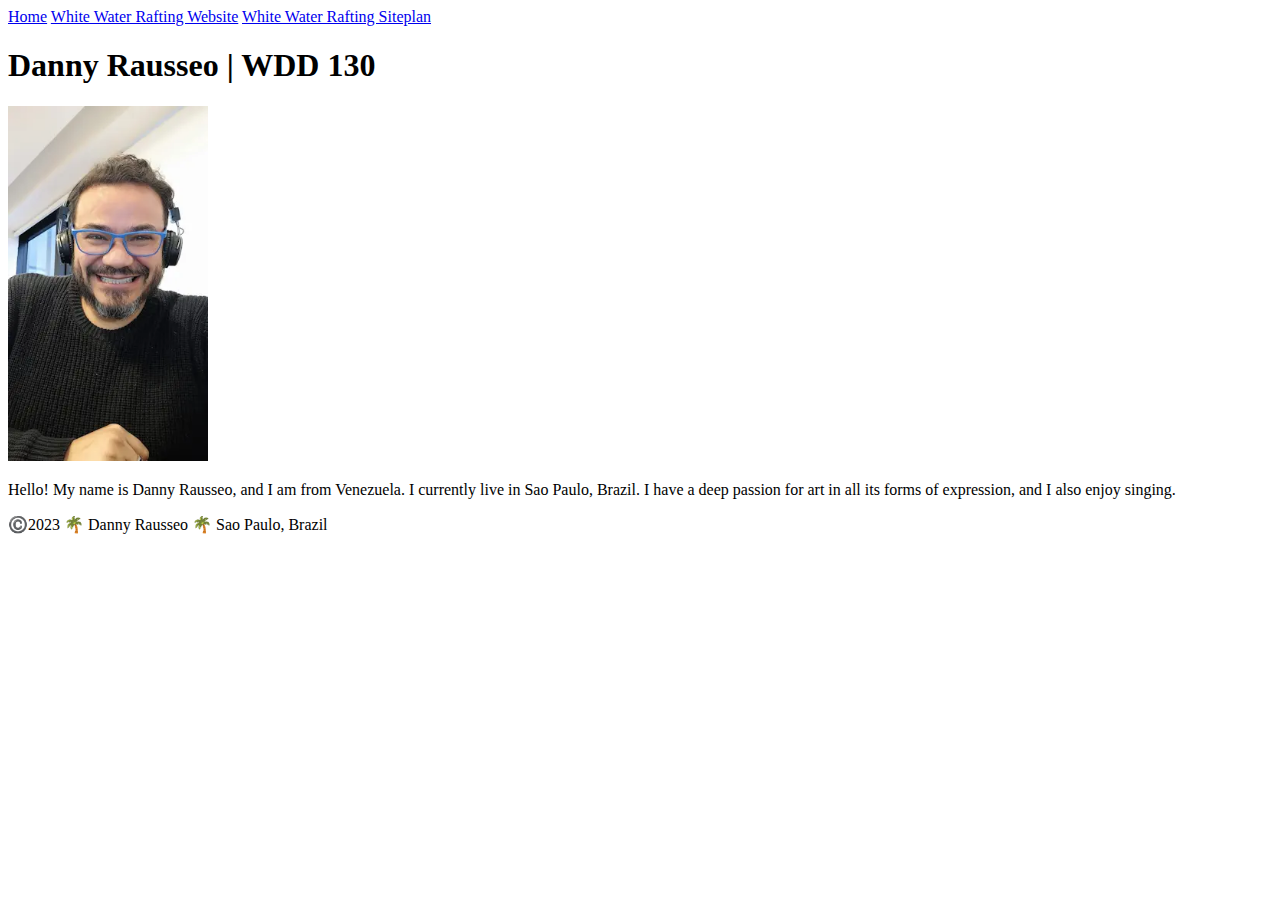
==== index.html @ e6ece9c2 "Initial commit" ====
<!DOCTYPE html>
<html lang="en-US">
<head>
    <meta charset="utf-8">
    <meta name="viewport" content="width=device-width, initial-scale=1.0">
    <title>Danny Rausseo | WDD 130</title>
</head>
<body>
    <header>
        <nav>
            <a href="#">Home</a>
            <a href="wwr/">White Water Rafting Website</a>
            <a href="wwr/site-plan-rafting.html">White Water Rafting Siteplan</a>
        </nav>
    </header>
    <main>
        <h1>Danny Rausseo | WDD 130</h1>
        <img src="images/profile.webp
        " alt="Hello, my name is Danny Rausseo" width="200">
        <p>Hello! My name is Danny Rausseo, and I am from Venezuela. I currently live in Sao Paulo, Brazil.
             I have a deep passion for art in all its forms of expression, and I also enjoy singing.</p>
    </main>
    <footer>
        <p>©️2023 🌴 Danny Rausseo 🌴 Sao Paulo, Brazil</p>
    </footer>
</body>
</html>
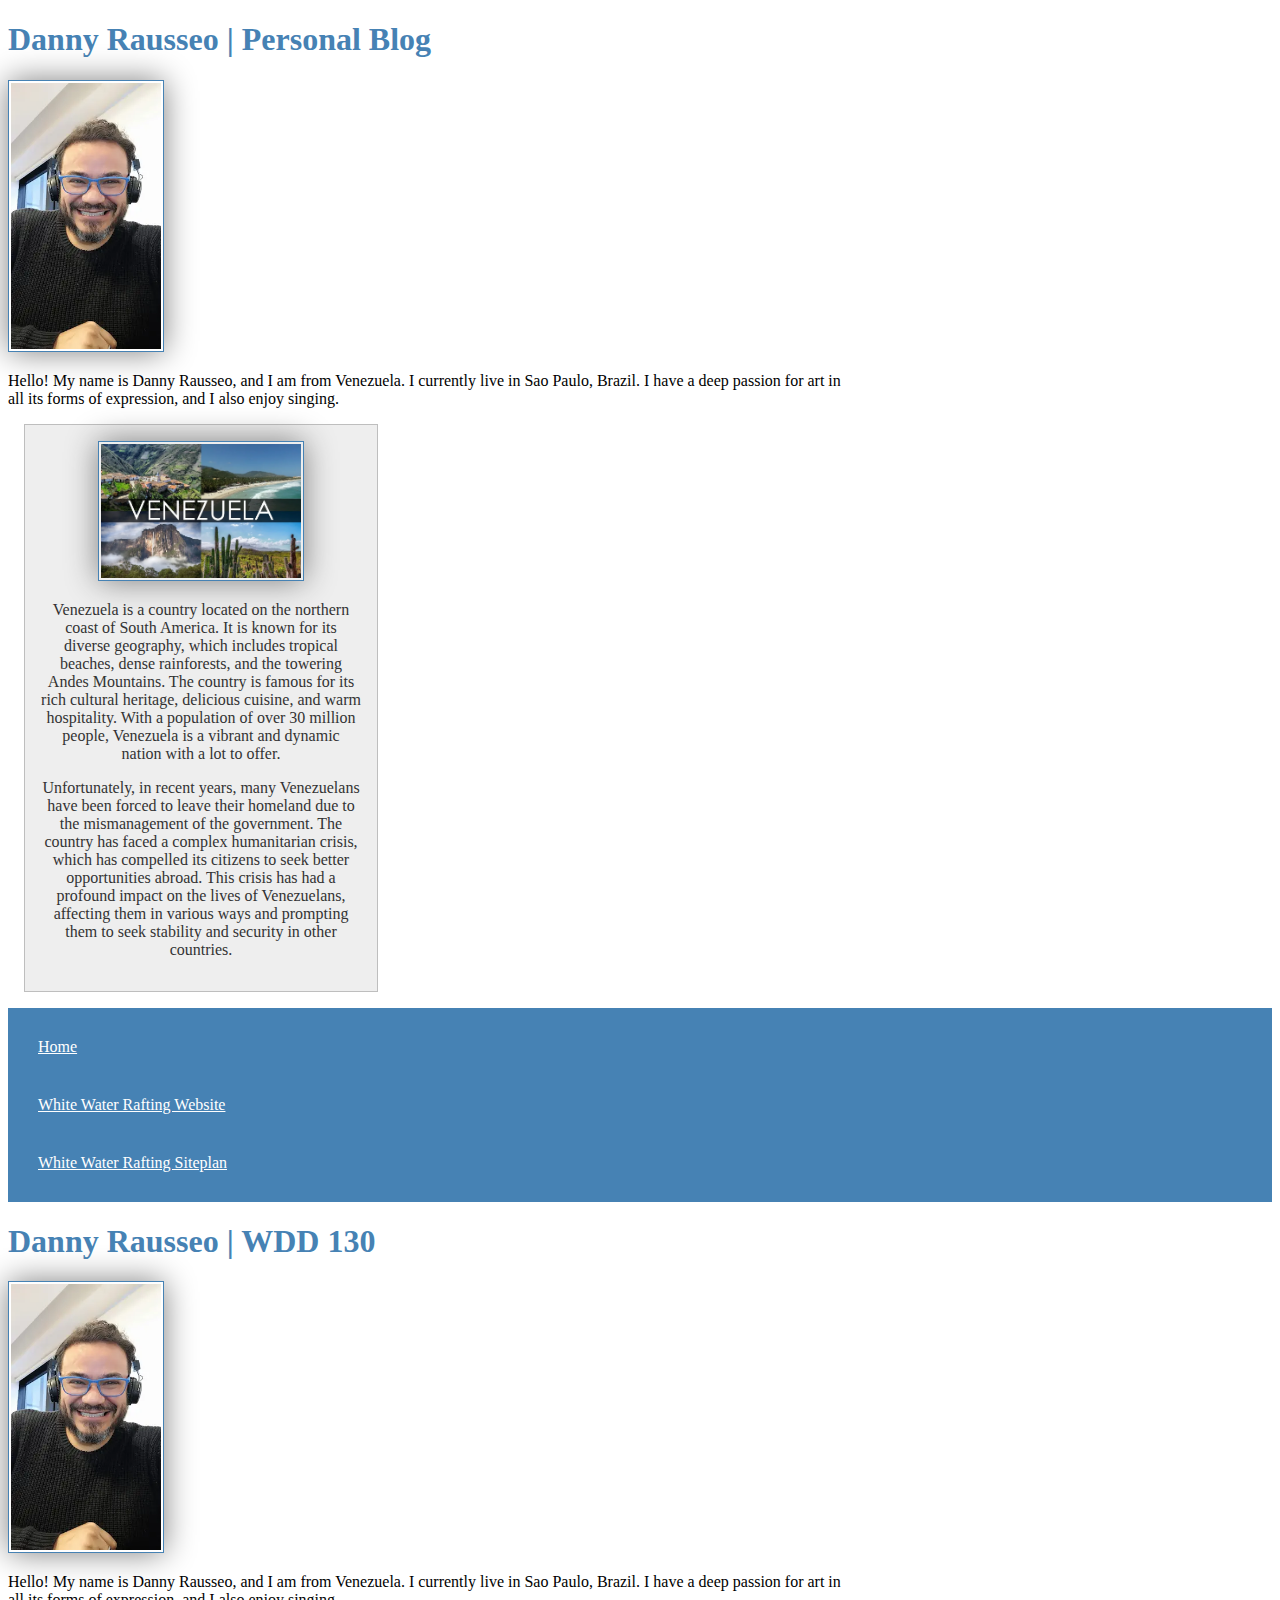
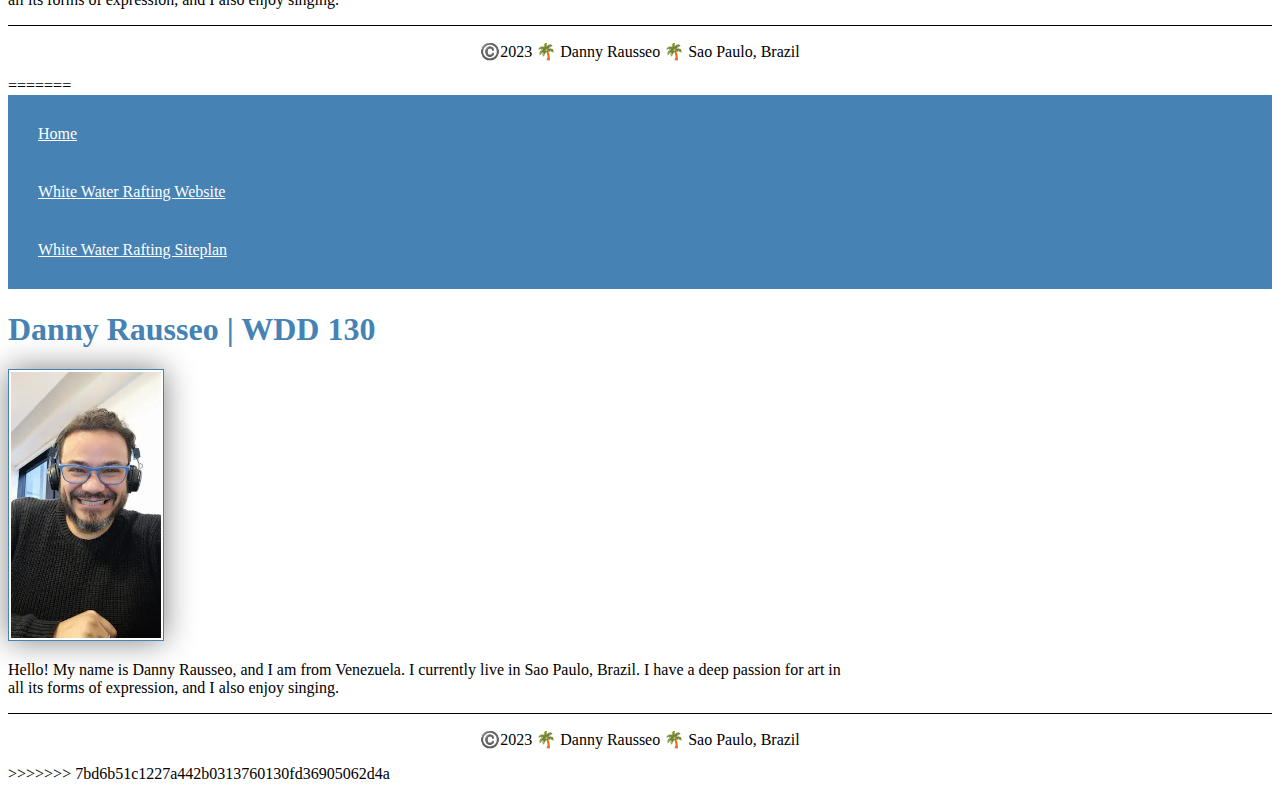
==== commit 82a45165: "Agregado contenido actualizado" ====
--- a/index.html
+++ b/index.html
@@ -1,10 +1,30 @@
 <!DOCTYPE html>
 <html lang="en-US">
 <head>
+    <link rel="stylesheet" href="styles/styles.css">
     <meta charset="utf-8">
     <meta name="viewport" content="width=device-width, initial-scale=1.0">
-    <title>Danny Rausseo | WDD 130</title>
+    <meta name="description" content="Welcome to my personal blog, where I share my deepest thoughts and experiences. I hope you find inspiration in my stories and reflections.">
+    <meta name="author" content="Danny Rausseo">
+    <title>Danny Rausseo | Personal Blog</title>
 </head>
+<body>
+    <main>
+        <h1>Danny Rausseo | Personal Blog</h1>
+        <img src="images/profile.webp" alt="Hello, my name is Danny Rausseo" width="200">
+        <p>Hello! My name is Danny Rausseo, and I am from Venezuela. I currently live in Sao Paulo, Brazil. I have a deep passion for art in all its forms of expression, and I also enjoy singing.</p>
+    </main>
+
+    <aside>
+        <img src="images/venezuela.jpg" alt="Venezuela landscape">
+        <p>Venezuela is a country located on the northern coast of South America. It is known for its diverse geography, which includes tropical beaches, dense rainforests, and the towering Andes Mountains. The country is famous for its rich cultural heritage, delicious cuisine, and warm hospitality. With a population of over 30 million people, Venezuela is a vibrant and dynamic nation with a lot to offer.</p>
+        <p>Unfortunately, in recent years, many Venezuelans have been forced to leave their homeland due to the mismanagement of the government. The country has faced a complex humanitarian crisis, which has compelled its citizens to seek better opportunities abroad. This crisis has had a profound impact on the lives of Venezuelans, affecting them in various ways and prompting them to seek stability and security in other countries.</p>
+    </aside>
+</body>
+</html>
+
+
+
 <body>
     <header>
         <nav>
@@ -25,3 +45,31 @@
     </footer>
 </body>
 </html>
+=======
+<!DOCTYPE html>
+<html lang="en-US">
+<head>
+    <meta charset="utf-8">
+    <meta name="viewport" content="width=device-width, initial-scale=1.0">
+    <title>Danny Rausseo | WDD 130</title>
+</head>
+<body>
+    <header>
+        <nav>
+            <a href="#">Home</a>
+            <a href="wwr/">White Water Rafting Website</a>
+            <a href="wwr/site-plan-rafting.html">White Water Rafting Siteplan</a>
+        </nav>
+    </header>
+    <main>
+        <h1>Danny Rausseo | WDD 130</h1>
+        <img src="profile.webp" alt="Hello, my name is Danny Rausseo" width="200">
+        <p>Hello! My name is Danny Rausseo, and I am from Venezuela. I currently live in Sao Paulo, Brazil.
+             I have a deep passion for art in all its forms of expression, and I also enjoy singing.</p>
+    </main>
+    <footer>
+        <p>©️2023 🌴 Danny Rausseo 🌴 Sao Paulo, Brazil</p>
+    </footer>
+</body>
+</html>
+>>>>>>> 7bd6b51c1227a442b0313760130fd36905062d4a
--- a/styles/styles.css
+++ b/styles/styles.css
@@ -0,0 +1,65 @@
+nav {
+  background-color: steelblue;
+  padding: 10px;
+}
+
+nav a {
+  color: white;
+  display: block;
+  padding: 20px;
+}
+
+h1 {
+  color: steelblue;
+}
+
+img {
+  width: 150px;
+  height: auto;
+  border: 1px solid steelblue;
+  padding: 2px;
+  box-shadow: 0 0 30px gray;
+}
+
+p {
+  padding: 10px;
+}
+
+main {
+  max-width: 840px;
+}
+
+/* New CSS rules for 'aside' element */
+aside {
+  width: 20rem;
+  margin: 1rem;
+  border: 1px solid rgba(0, 0, 0, 0.2);
+  padding: 1rem;
+  background-color: #eee;
+  color: #333;
+  text-align: center;
+}
+
+/* CSS rule for 'aside' images */
+aside img {
+  width: 200px;
+  height: auto;
+}
+
+/* Adjust the 'main' image selector to be more specific */
+main img {
+  width: 150px;
+  height: auto;
+}
+
+/* Change the 'p' selector padding value to 0 pixels */
+p {
+  padding: 0;
+}
+
+/* CSS rule for the 'footer' element */
+footer {
+  margin-top: 1em;
+  border-top: 1px solid #000;
+  text-align: center;
+}
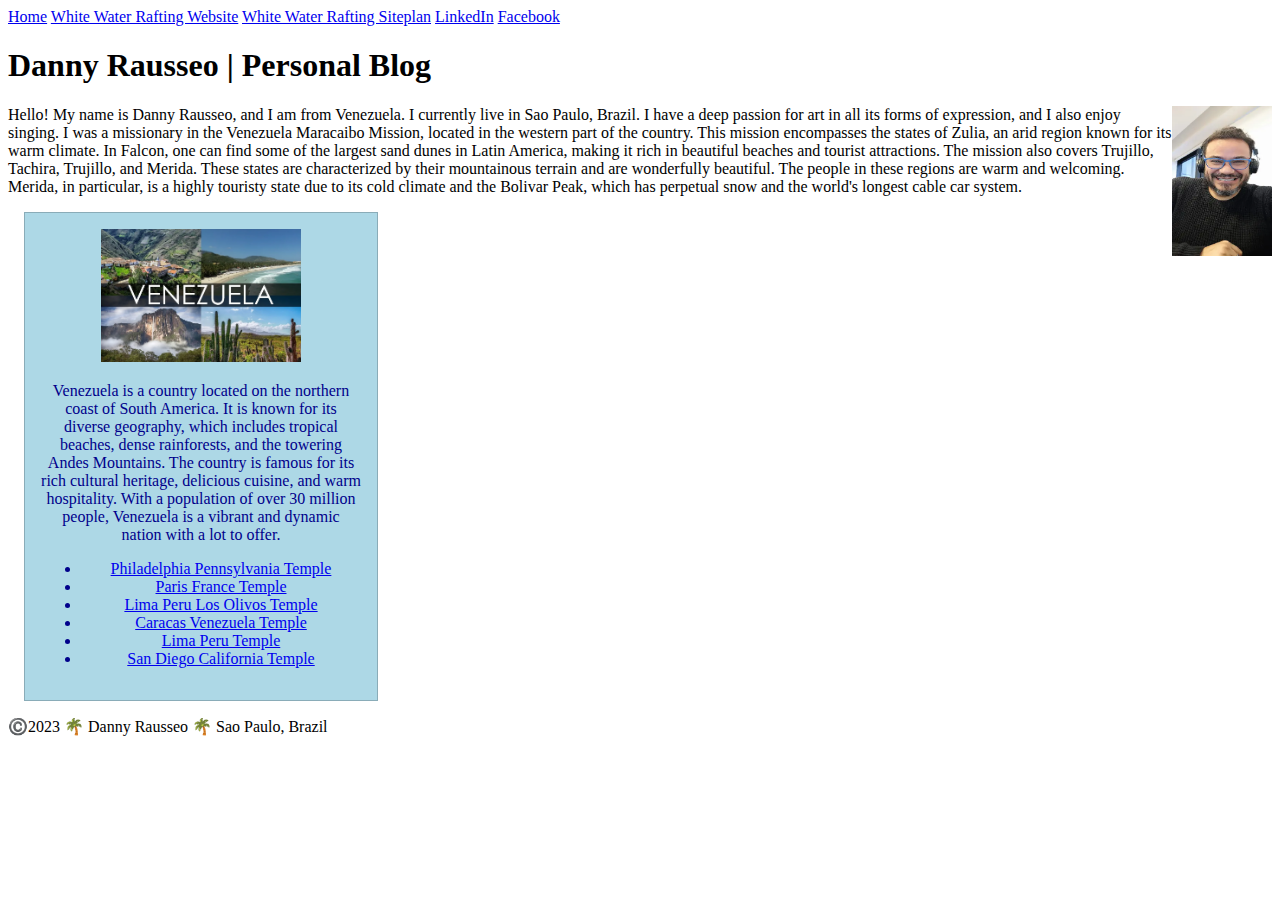
==== commit 1dbbc65c: "Colocar html en la raiz" ====
--- a/index.html
+++ b/index.html
@@ -1,57 +1,12 @@
-<!DOCTYPE html>
-<html lang="en-US">
-<head>
-    <link rel="stylesheet" href="styles/styles.css">
-    <meta charset="utf-8">
-    <meta name="viewport" content="width=device-width, initial-scale=1.0">
-    <meta name="description" content="Welcome to my personal blog, where I share my deepest thoughts and experiences. I hope you find inspiration in my stories and reflections.">
-    <meta name="author" content="Danny Rausseo">
-    <title>Danny Rausseo | Personal Blog</title>
-</head>
-<body>
-    <main>
-        <h1>Danny Rausseo | Personal Blog</h1>
-        <img src="images/profile.webp" alt="Hello, my name is Danny Rausseo" width="200">
-        <p>Hello! My name is Danny Rausseo, and I am from Venezuela. I currently live in Sao Paulo, Brazil. I have a deep passion for art in all its forms of expression, and I also enjoy singing.</p>
-    </main>
-
-    <aside>
-        <img src="images/venezuela.jpg" alt="Venezuela landscape">
-        <p>Venezuela is a country located on the northern coast of South America. It is known for its diverse geography, which includes tropical beaches, dense rainforests, and the towering Andes Mountains. The country is famous for its rich cultural heritage, delicious cuisine, and warm hospitality. With a population of over 30 million people, Venezuela is a vibrant and dynamic nation with a lot to offer.</p>
-        <p>Unfortunately, in recent years, many Venezuelans have been forced to leave their homeland due to the mismanagement of the government. The country has faced a complex humanitarian crisis, which has compelled its citizens to seek better opportunities abroad. This crisis has had a profound impact on the lives of Venezuelans, affecting them in various ways and prompting them to seek stability and security in other countries.</p>
-    </aside>
-</body>
-</html>
-
-
-
-<body>
-    <header>
-        <nav>
-            <a href="#">Home</a>
-            <a href="wwr/">White Water Rafting Website</a>
-            <a href="wwr/site-plan-rafting.html">White Water Rafting Siteplan</a>
-        </nav>
-    </header>
-    <main>
-        <h1>Danny Rausseo | WDD 130</h1>
-        <img src="images/profile.webp
-        " alt="Hello, my name is Danny Rausseo" width="200">
-        <p>Hello! My name is Danny Rausseo, and I am from Venezuela. I currently live in Sao Paulo, Brazil.
-             I have a deep passion for art in all its forms of expression, and I also enjoy singing.</p>
-    </main>
-    <footer>
-        <p>©️2023 🌴 Danny Rausseo 🌴 Sao Paulo, Brazil</p>
-    </footer>
-</body>
-</html>
-=======
 <!DOCTYPE html>
 <html lang="en-US">
 <head>
     <meta charset="utf-8">
     <meta name="viewport" content="width=device-width, initial-scale=1.0">
-    <title>Danny Rausseo | WDD 130</title>
+    <title>Danny Rausseo | Personal Blog</title>
+    <meta name="description" content="Welcome to my personal blog, where I share my deepest thoughts and experiences. I hope you find inspiration in my stories and reflections.">
+    <meta name="author" content="Danny Rausseo">
+    <link rel="stylesheet" href="styles/styles.css">
 </head>
 <body>
     <header>
@@ -59,17 +14,47 @@
             <a href="#">Home</a>
             <a href="wwr/">White Water Rafting Website</a>
             <a href="wwr/site-plan-rafting.html">White Water Rafting Siteplan</a>
+            <a href="https://www.linkedin.com/in/danrausseo/" target="_blank">LinkedIn</a>
+            <a href="https://www.facebook.com/profile.php?id=100064251573838" target="_blank">Facebook</a>
         </nav>
     </header>
     <main>
-        <h1>Danny Rausseo | WDD 130</h1>
-        <img src="profile.webp" alt="Hello, my name is Danny Rausseo" width="200">
-        <p>Hello! My name is Danny Rausseo, and I am from Venezuela. I currently live in Sao Paulo, Brazil.
-             I have a deep passion for art in all its forms of expression, and I also enjoy singing.</p>
+        <h1>Danny Rausseo | Personal Blog</h1>
+        <img src="images/profile.webp" alt="Hello, my name is Danny Rausseo" width="100" height="150" style="float: right;"> <!-- Ajusté el ancho y alto de la imagen -->
+
+        <p>Hello! My name is Danny Rausseo, and I am from Venezuela. I currently live in Sao Paulo, Brazil. I have a deep passion for art in all its forms of expression, and I also enjoy singing. I was a missionary in the Venezuela Maracaibo Mission, located in the western part of the country. This mission encompasses the states of Zulia, an arid region known for its warm climate. In Falcon, one can find some of the largest sand dunes in Latin America, making it rich in beautiful beaches and tourist attractions.
+
+        The mission also covers Trujillo, Tachira, Trujillo, and Merida. These states are characterized by their mountainous terrain and are wonderfully beautiful. The people in these regions are warm and welcoming. Merida, in particular, is a highly touristy state due to its cold climate and the Bolivar Peak, which has perpetual snow and the world's longest cable car system.</p>
     </main>
+
+    <aside class="box">
+        <img src="images/venezuela.jpg" alt="Venezuela landscape">
+        <p>Venezuela is a country located on the northern coast of South America. It is known for its diverse geography, which includes tropical beaches, dense rainforests, and the towering Andes Mountains. The country is famous for its rich cultural heritage, delicious cuisine, and warm hospitality. With a population of over 30 million people, Venezuela is a vibrant and dynamic nation with a lot to offer.</p>
+        <div class="temples-heading-container" style="position: relative;"> <!-- Agregué style para la regla de position: relative -->
+          
+          <ul>
+            <!-- Tus enlaces a templos -->
+            <li><a href="https://www.churchofjesuschrist.org/temples/details/philadelphia-pennsylvania-temple" target="_blank">Philadelphia Pennsylvania Temple</a></li>
+            <li><a href="https://www.churchofjesuschrist.org/temples/details/paris-france-temple" target="_blank">Paris France Temple</a></li>
+            <li><a href="https://www.churchofjesuschrist.org/temples/details/lima-peru-los-olivos-temple" target="_blank">Lima Peru Los Olivos Temple</a></li>
+            <!-- My favorite temples are because Caracas is my country temple, Lima Peru was the temple where I did my covenants and the San Diego because looks like a Disney castle -->
+            <li><a href="https://www.churchofjesuschrist.org/temples/details/caracas-venezuela-temple?lang=eng" target="_blank">Caracas Venezuela Temple</a></li>
+            <li><a href="https://www.churchofjesuschrist.org/temples/details/lima-peru-temple?lang=eng" target="_blank">Lima Peru Temple</a></li>
+            <li><a href="https://www.churchofjesuschrist.org/temples/details/san-diego-california-temple?lang=eng" target="_blank">San Diego California Temple</a></li>
+          </ul>
+        </div>
+    </aside>
     <footer>
         <p>©️2023 🌴 Danny Rausseo 🌴 Sao Paulo, Brazil</p>
     </footer>
 </body>
 </html>
->>>>>>> 7bd6b51c1227a442b0313760130fd36905062d4a
+
+
+
+
+
+
+
+
+
--- a/styles/styles.css
+++ b/styles/styles.css
@@ -1,65 +1,27 @@
-nav {
-  background-color: steelblue;
-  padding: 10px;
-}
-
-nav a {
-  color: white;
-  display: block;
-  padding: 20px;
-}
-
-h1 {
-  color: steelblue;
-}
-
-img {
-  width: 150px;
-  height: auto;
-  border: 1px solid steelblue;
-  padding: 2px;
-  box-shadow: 0 0 30px gray;
-}
-
-p {
-  padding: 10px;
-}
-
-main {
-  max-width: 840px;
-}
-
-/* New CSS rules for 'aside' element */
+/* New CSS rules for the 'aside' element */
 aside {
   width: 20rem;
   margin: 1rem;
   border: 1px solid rgba(0, 0, 0, 0.2);
   padding: 1rem;
-  background-color: #eee;
-  color: #333;
+  background-color: lightblue; /* Cambiamos el color de fondo a azul claro */
+  color: darkblue; /* Cambiamos el color del texto a azul oscuro */
   text-align: center;
+  position: relative; /* Añadimos esta propiedad para establecer posición relativa */
 }
 
-/* CSS rule for 'aside' images */
+/* CSS rule for images inside 'aside' */
 aside img {
   width: 200px;
   height: auto;
 }
 
-/* Adjust the 'main' image selector to be more specific */
-main img {
-  width: 150px;
-  height: auto;
+/* CSS rule for the 'h2' heading inside 'aside' */
+aside h2 {
+  position: absolute;
+  top: 20px; /* Ajusta según sea necesario */
+  left: 20px; /* Ajusta según sea necesario */
+  background-color: lightblue; /* Cambiamos el color de fondo a azul claro */
+  color: darkblue; /* Cambiamos el color del texto a azul oscuro */
+  padding: 5px; /* Agrega relleno para legibilidad */
 }
-
-/* Change the 'p' selector padding value to 0 pixels */
-p {
-  padding: 0;
-}
-
-/* CSS rule for the 'footer' element */
-footer {
-  margin-top: 1em;
-  border-top: 1px solid #000;
-  text-align: center;
-}
